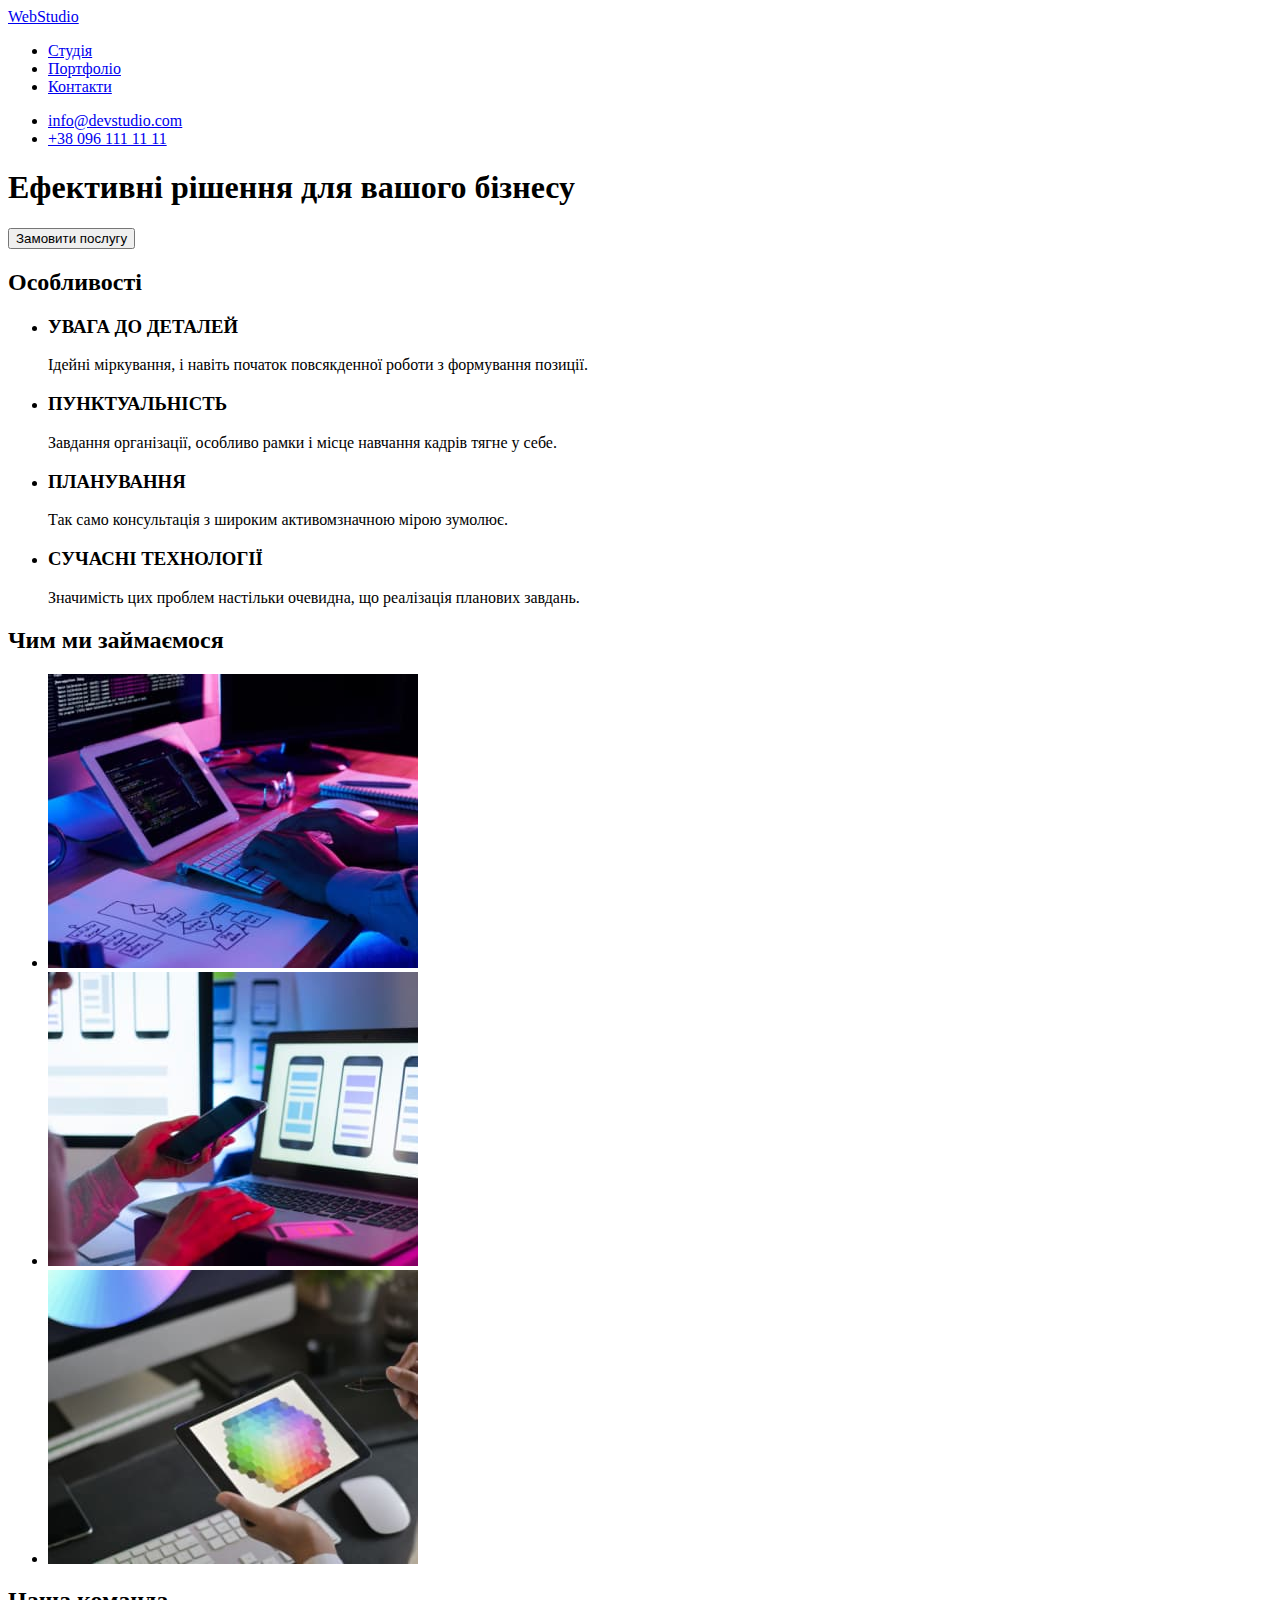
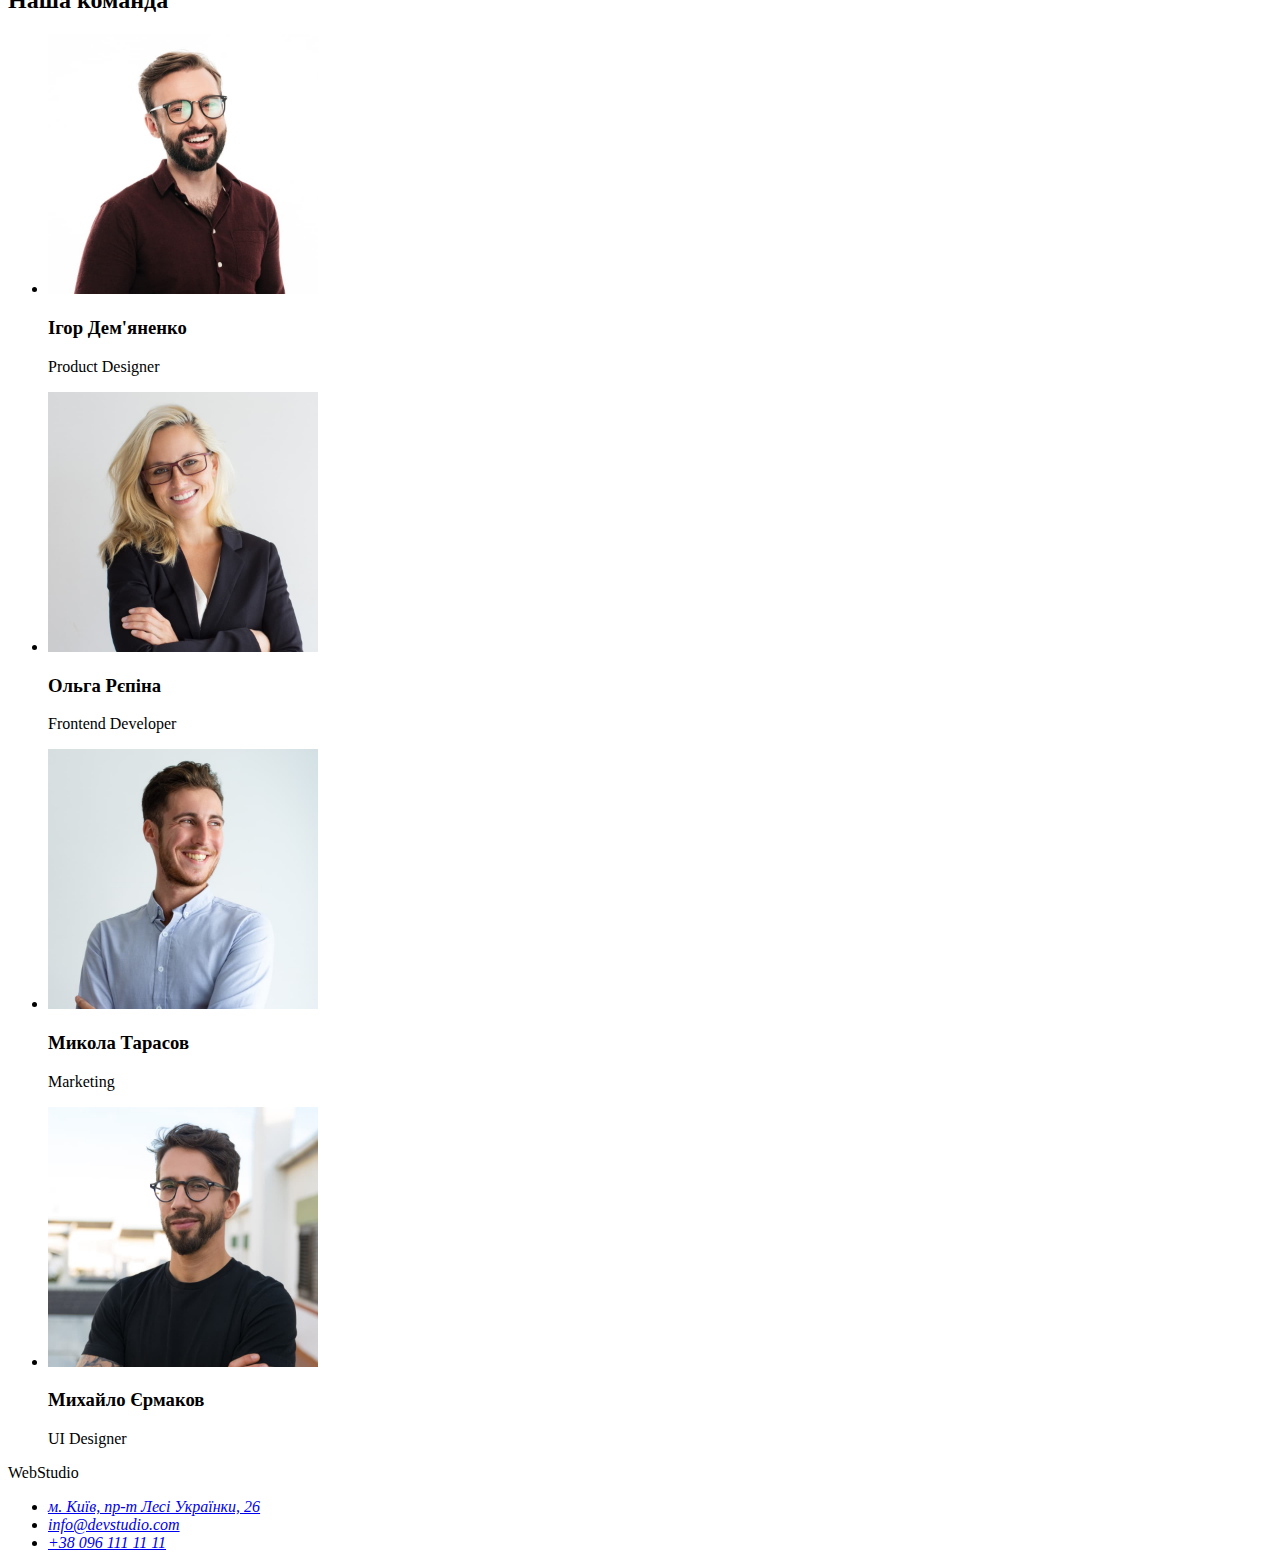
==== index.html @ 36cf6350 "Coping files and new images" ====
<!DOCTYPE html>
<html lang="uk-UA">
  <head>
    <meta charset="UTF-8" />
    <meta http-equiv="X-UA-Compatible" content="IE=edge" />
    <meta name="viewport" content="width=device-width, initial-scale=1.0" />
    <meta name="description" content="Ефективні рішення для вашого бізнесу!" />
    <link rel="stylesheet" href="./css/styles.css">
    <title>WebStudio</title>
  </head>
  <body>
    <header>
      <nav>
        <a href="/">WebStudio</a>
        <ul>
          <li><a href="#">Студія</a></li>
          <li><a href="#">Портфоліо</a></li>
          <li><a href="#">Контакти</a></li>
        </ul>
      </nav>
      <ul>
        <li><a href="mailto:info@devstudio.com">info&#64;devstudio.com</a></li>
        <li><a href="tel:+380961111111">+38 096 111 11 11</a></li>
      </ul>
    </header>
    <main>
      <section>
        <h1>Ефективні рішення для вашого бізнесу</h1>
        <button type="button">Замовити послугу</button>
      </section>
      <section>
        <h2>Особливості</h2>
        <ul>
          <li>
            <h3>УВАГА ДО ДЕТАЛЕЙ</h3>
            <p>
              Ідейні міркування, і навіть початок повсякденної роботи з
              формування позиції.
            </p>
          </li>
          <li>
            <h3>ПУНКТУАЛЬНІСТЬ</h3>
            <p>
              Завдання організації, особливо рамки і місце навчання кадрів тягне
              у себе.
            </p>
          </li>
          <li>
            <h3>ПЛАНУВАННЯ</h3>
            <p>Так само консультація з широким активомзначною мірою зумолює.</p>
          </li>
          <li>
            <h3>СУЧАСНІ ТЕХНОЛОГІЇ</h3>
            <p>
              Значимість цих проблем настільки очевидна, що реалізація планових
              завдань.
            </p>
          </li>
        </ul>
      </section>
      <section>
        <h2>Чим ми займаємося</h2>
        <ul>
          <li>
            <a href="#"
              ><img src="./images/image01.jpg" alt="Проект1" width="370"
            /></a>
          </li>
          <li>
            <a href="#"
              ><img src="./images/image02.jpg" alt="Проект2" width="370"
            /></a>
          </li>
          <li>
            <a href="#"
              ><img src="./images/image03.jpg" alt="Проект3" width="370"
            /></a>
          </li>
        </ul>
      </section>
      <section>
        <h2>Наша команда</h2>
        <ul>
          <li>
            <img
              src="./images/image04.jpg"
              alt="Фото Ігор Дем'яненко"
              width="270"
            />
            <h3>Ігор Дем'яненко</h3>
            <p>Product Designer</p>
          </li>
          <li>
            <img
              src="./images/image05.jpg"
              alt="Фото Ольга Рєпіна"
              width="270"
            />
            <h3>Ольга Рєпіна</h3>
            <p>Frontend Developer</p>
          </li>
          <li>
            <img
              src="./images/image06.jpg"
              alt="Фото Микола Тарасов"
              width="270"
            />
            <h3>Микола Тарасов</h3>
            <p>Marketing</p>
          </li>
          <li>
            <img
              src="./images/image07.jpg"
              alt="Фото Михайло Єрмаков"
              width="270"
            />
            <h3>Михайло Єрмаков</h3>
            <p>UI Designer</p>
          </li>
        </ul>
      </section>
    </main>
    <footer>
      <p>WebStudio</p>
      <address>
        <ul>
          <li>
            <a
              href="https://goo.gl/maps/wvJPVJxXwrTkmtdJ7"
              target="_blank"
              rel="noreferrer noopener nofollow"
              >м. Київ, пр-т Лесі Українки, 26</a
            >
          </li>
          <li>
            <a href="mailto:info@devstudio.com">info&#64;devstudio.com</a>
          </li>
          <li><a href="tel:+380961111111">+38 096 111 11 11</a></li>
        </ul>
      </address>
    </footer>
  </body>
</html>
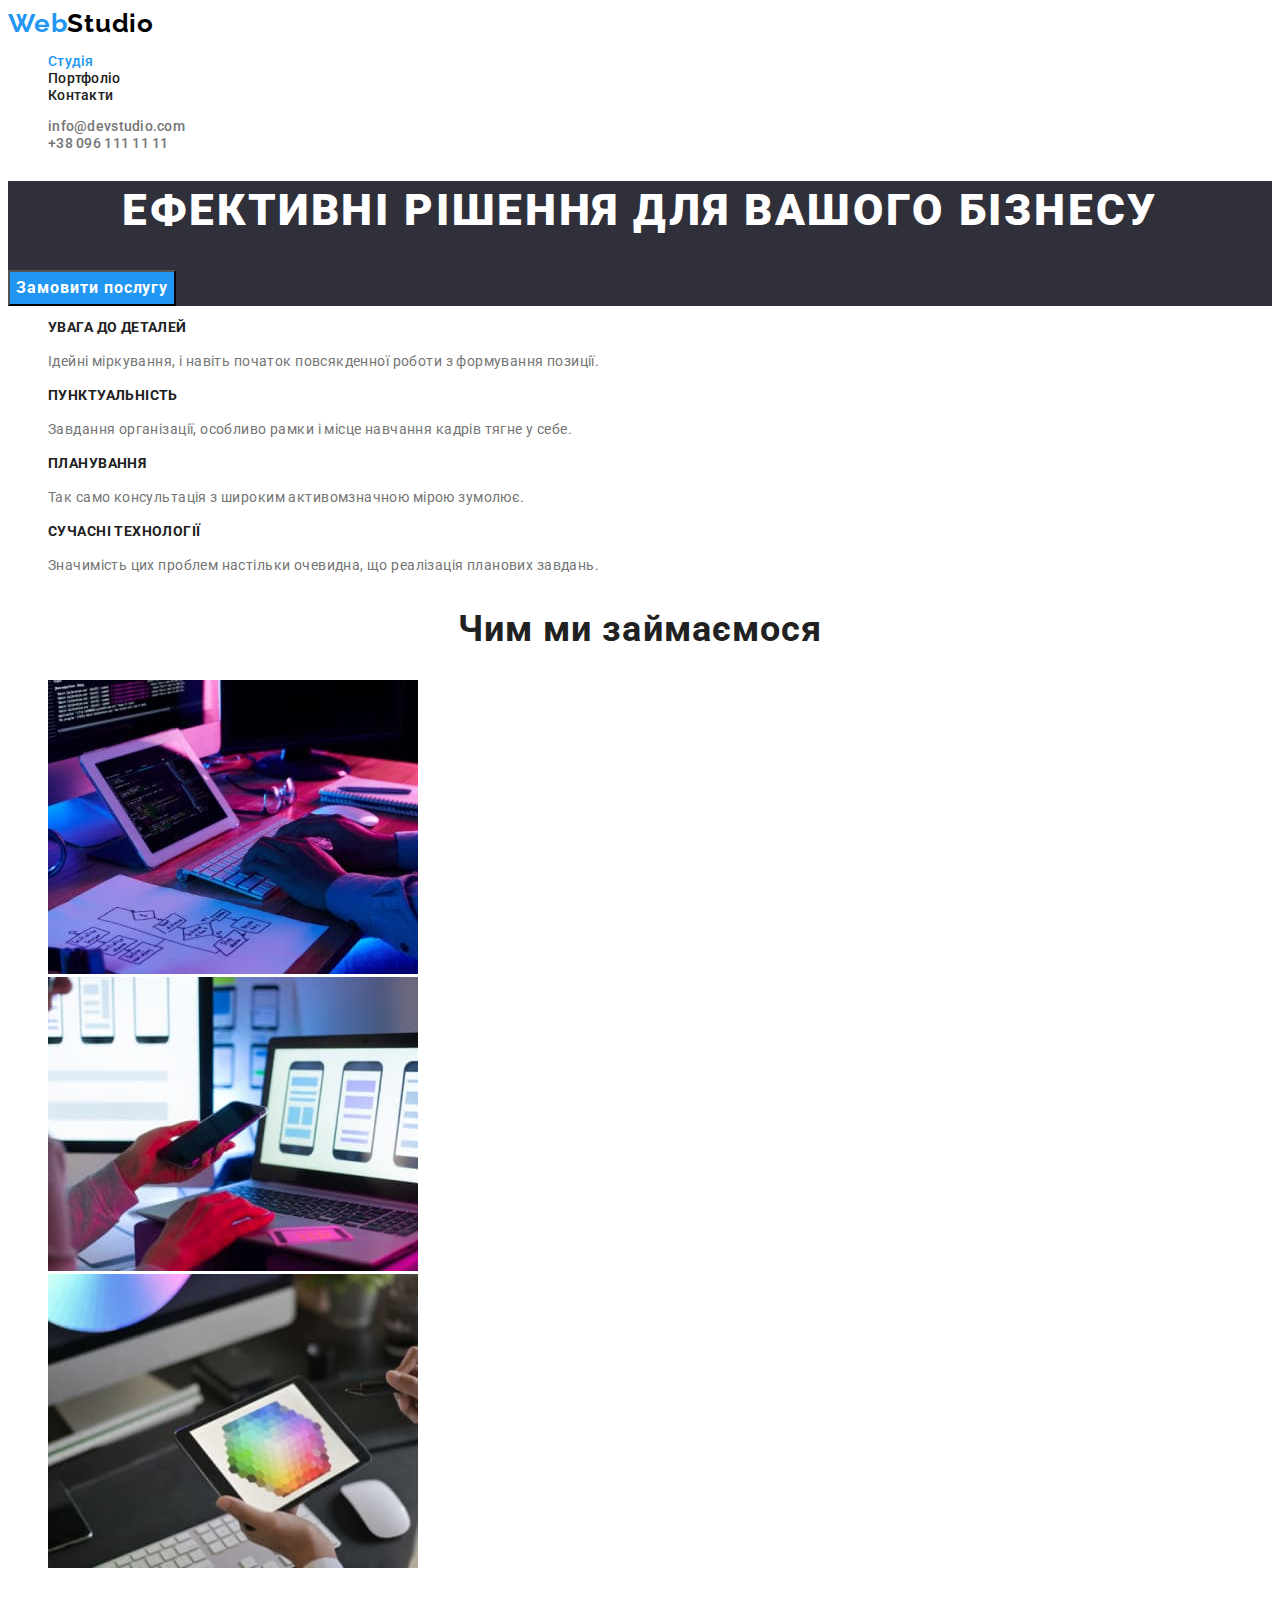
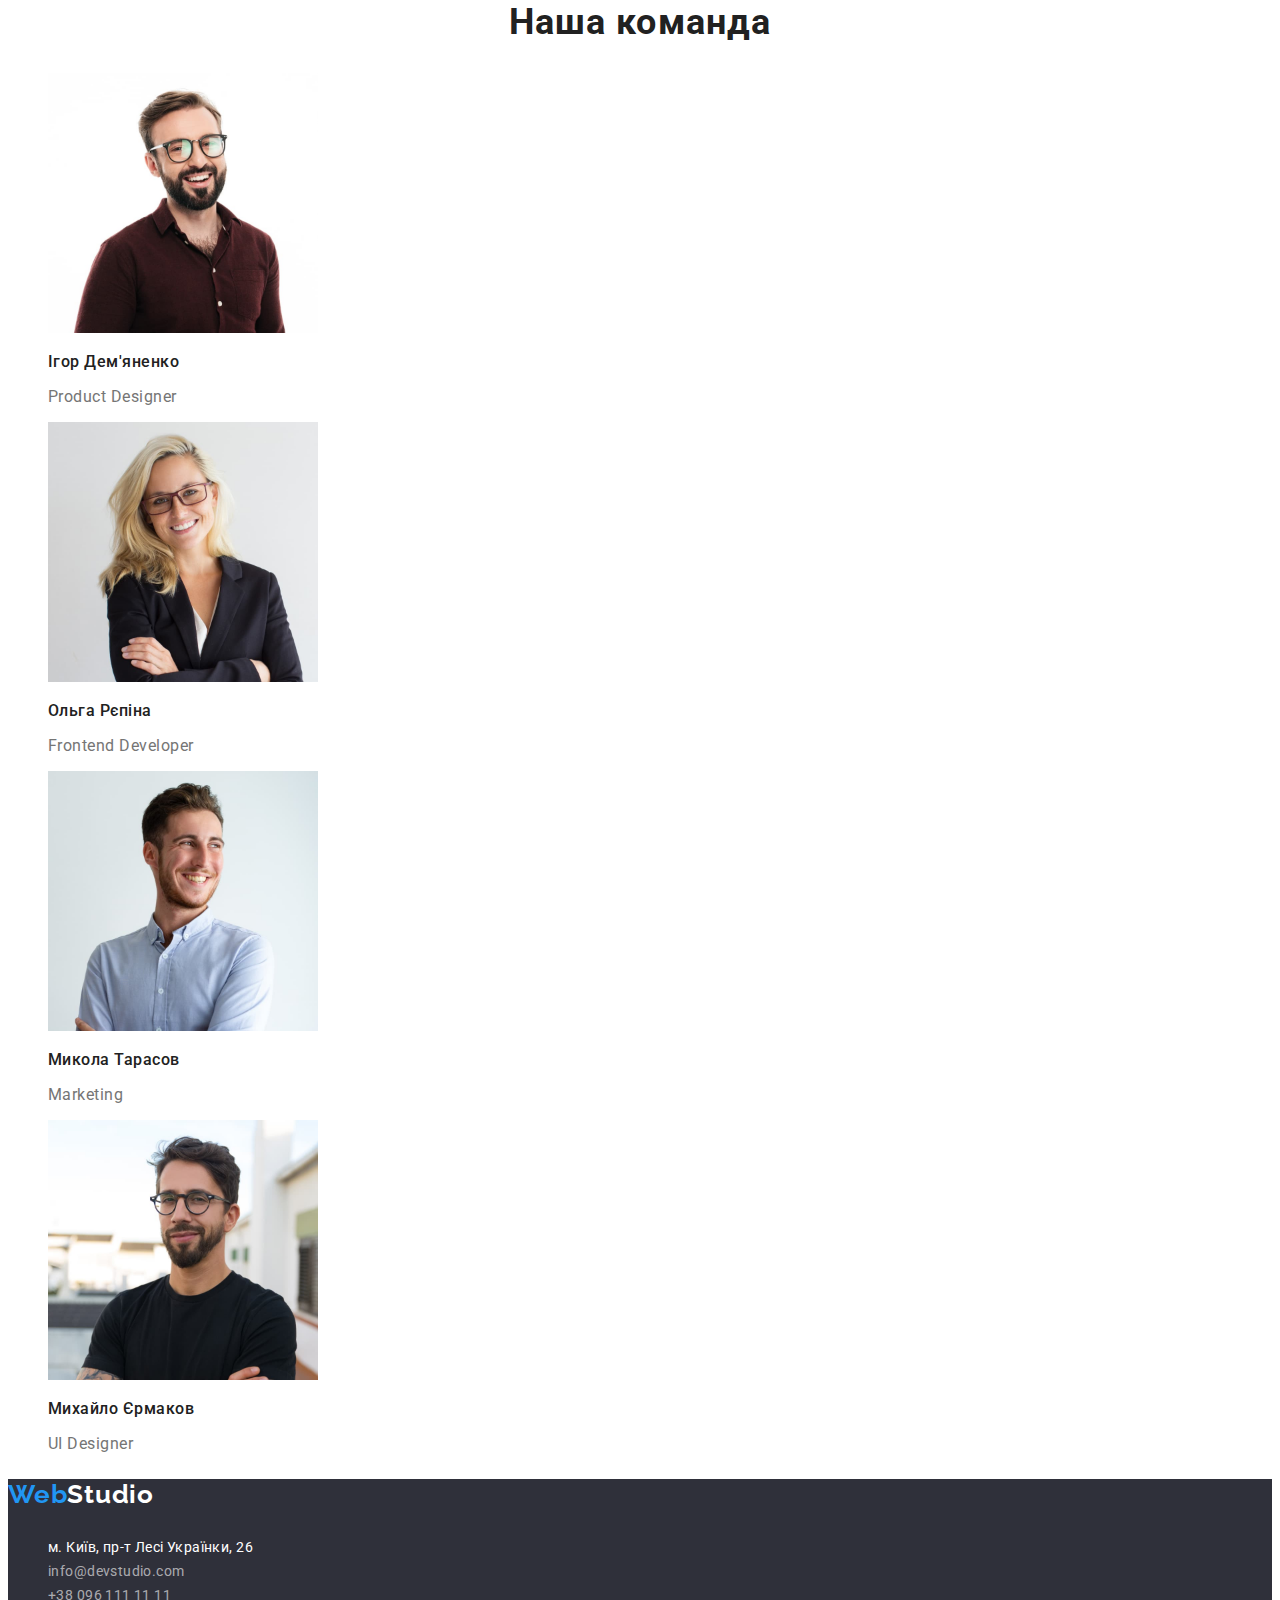
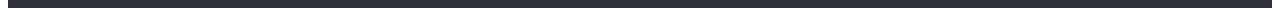
==== commit 0703c994: "Stylization index.html" ====
--- a/index.html
+++ b/index.html
@@ -5,53 +5,56 @@
     <meta http-equiv="X-UA-Compatible" content="IE=edge" />
     <meta name="viewport" content="width=device-width, initial-scale=1.0" />
     <meta name="description" content="Ефективні рішення для вашого бізнесу!" />
+    <link rel="preconnect" href="https://fonts.googleapis.com">
+    <link rel="preconnect" href="https://fonts.gstatic.com" crossorigin>
+    <link href="https://fonts.googleapis.com/css2?family=Raleway:wght@700&family=Roboto:wght@400;500;700;900&display=swap" rel="stylesheet">
     <link rel="stylesheet" href="./css/styles.css">
     <title>WebStudio</title>
   </head>
   <body>
     <header>
       <nav>
-        <a href="/">WebStudio</a>
-        <ul>
-          <li><a href="#">Студія</a></li>
-          <li><a href="#">Портфоліо</a></li>
-          <li><a href="#">Контакти</a></li>
+        <a class="logo nounderline-link" href="./index.html">Web<span class="logo-part">Studio</span></a>
+        <ul class="simple-items">
+          <li><a class="menu-nav nounderline-link current-page" href="./index.html">Студія</a></li>
+          <li><a class="menu-nav nounderline-link" href="./portfolio.html">Портфоліо</a></li>
+          <li><a class="menu-nav nounderline-link" href="#">Контакти</a></li>
         </ul>
       </nav>
-      <ul>
-        <li><a href="mailto:info@devstudio.com">info&#64;devstudio.com</a></li>
-        <li><a href="tel:+380961111111">+38 096 111 11 11</a></li>
+      <ul class="simple-items">
+        <li><a class="header-contacts nounderline-link" href="mailto:info@devstudio.com">info&#64;devstudio.com</a></li>
+        <li><a class="header-contacts nounderline-link" href="tel:+380961111111">+38 096 111 11 11</a></li>
       </ul>
     </header>
     <main>
-      <section>
-        <h1>Ефективні рішення для вашого бізнесу</h1>
-        <button type="button">Замовити послугу</button>
+      <section class="hero-section">
+        <h1 class="hero-title">Ефективні рішення для вашого бізнесу</h1>
+        <button class="hero-btn" type="button">Замовити послугу</button>
       </section>
       <section>
-        <h2>Особливості</h2>
-        <ul>
+        <h2 class="hidden-title">Особливості</h2>
+        <ul class="simple-items">
           <li>
-            <h3>УВАГА ДО ДЕТАЛЕЙ</h3>
-            <p>
+            <h3 class="features-subtitle">УВАГА ДО ДЕТАЛЕЙ</h3>
+            <p class="features-text">
               Ідейні міркування, і навіть початок повсякденної роботи з
               формування позиції.
             </p>
           </li>
           <li>
-            <h3>ПУНКТУАЛЬНІСТЬ</h3>
-            <p>
+            <h3 class="features-subtitle">ПУНКТУАЛЬНІСТЬ</h3>
+            <p class="features-text">
               Завдання організації, особливо рамки і місце навчання кадрів тягне
               у себе.
             </p>
           </li>
           <li>
-            <h3>ПЛАНУВАННЯ</h3>
-            <p>Так само консультація з широким активомзначною мірою зумолює.</p>
+            <h3 class="features-subtitle">ПЛАНУВАННЯ</h3>
+            <p class="features-text">Так само консультація з широким активомзначною мірою зумолює.</p>
           </li>
           <li>
-            <h3>СУЧАСНІ ТЕХНОЛОГІЇ</h3>
-            <p>
+            <h3 class="features-subtitle">СУЧАСНІ ТЕХНОЛОГІЇ</h3>
+            <p class="features-text">
               Значимість цих проблем настільки очевидна, що реалізація планових
               завдань.
             </p>
@@ -59,36 +62,36 @@
         </ul>
       </section>
       <section>
-        <h2>Чим ми займаємося</h2>
-        <ul>
+        <h2 class="section-title">Чим ми займаємося</h2>
+        <ul class="simple-items">
           <li>
-            <a href="#"
+            <a class="nounderline-link" href="#"
               ><img src="./images/image01.jpg" alt="Проект1" width="370"
             /></a>
           </li>
           <li>
-            <a href="#"
+            <a class="nounderline-link" href="#"
               ><img src="./images/image02.jpg" alt="Проект2" width="370"
             /></a>
           </li>
           <li>
-            <a href="#"
+            <a class="nounderline-link" href="#"
               ><img src="./images/image03.jpg" alt="Проект3" width="370"
             /></a>
           </li>
         </ul>
       </section>
       <section>
-        <h2>Наша команда</h2>
-        <ul>
+        <h2 class="section-title">Наша команда</h2>
+        <ul class="simple-items">
           <li>
             <img
               src="./images/image04.jpg"
               alt="Фото Ігор Дем'яненко"
               width="270"
             />
-            <h3>Ігор Дем'яненко</h3>
-            <p>Product Designer</p>
+            <h3 class="team-subtitle">Ігор Дем'яненко</h3>
+            <p class="team-text" lang="en">Product Designer</p>
           </li>
           <li>
             <img
@@ -96,8 +99,8 @@
               alt="Фото Ольга Рєпіна"
               width="270"
             />
-            <h3>Ольга Рєпіна</h3>
-            <p>Frontend Developer</p>
+            <h3 class="team-subtitle">Ольга Рєпіна</h3>
+            <p class="team-text" lang="en">Frontend Developer</p>
           </li>
           <li>
             <img
@@ -105,8 +108,8 @@
               alt="Фото Микола Тарасов"
               width="270"
             />
-            <h3>Микола Тарасов</h3>
-            <p>Marketing</p>
+            <h3 class="team-subtitle">Микола Тарасов</h3>
+            <p class="team-text" lang="en">Marketing</p>
           </li>
           <li>
             <img
@@ -114,18 +117,18 @@
               alt="Фото Михайло Єрмаков"
               width="270"
             />
-            <h3>Михайло Єрмаков</h3>
-            <p>UI Designer</p>
+            <h3 class="team-subtitle">Михайло Єрмаков</h3>
+            <p class="team-text" lang="en">UI Designer</p>
           </li>
         </ul>
       </section>
     </main>
-    <footer>
-      <p>WebStudio</p>
+    <footer class="footer">
+      <p class="footer-logo">Web<span class="footer-logo-part">Studio</span></p>
       <address>
-        <ul>
+        <ul class="simple-items">
           <li>
-            <a
+            <a class="nounderline-link footer-address"
               href="https://goo.gl/maps/wvJPVJxXwrTkmtdJ7"
               target="_blank"
               rel="noreferrer noopener nofollow"
@@ -133,9 +136,9 @@
             >
           </li>
           <li>
-            <a href="mailto:info@devstudio.com">info&#64;devstudio.com</a>
+            <a class="nounderline-link footer-contacts" href="mailto:info@devstudio.com">info&#64;devstudio.com</a>
           </li>
-          <li><a href="tel:+380961111111">+38 096 111 11 11</a></li>
+          <li><a class="nounderline-link footer-contacts" href="tel:+380961111111">+38 096 111 11 11</a></li>
         </ul>
       </address>
     </footer>
--- a/css/styles.css
+++ b/css/styles.css
@@ -0,0 +1,205 @@
+:root {
+    --primary-text-color: #757575;
+    --secondary-text-color: #212121;
+    --accent-color: #2196F3;
+    --logo-color: #000000;
+    --light-text-color: #FFFFFF;
+    --transparent-text-color: rgba(255, 255, 255, 0.6);
+    --primary-bg-color: #FFFFFF;
+    --secondary-bg-color: #F5F4FA;
+    --dark-bg-color: #2F303A;
+}
+
+body {
+    font-family: 'Roboto', sans-serif;
+    font-style: normal;
+    font-size: 14px;
+    font-weight: 400;
+}
+
+.nounderline-link {
+    text-decoration: none;
+}
+
+.simple-items {
+    list-style-type: none;
+}
+/* ----------------------------------------HEADER------------------------------- */
+
+/* logo */
+.logo {
+    font-family: 'Raleway', sans-serif;
+    font-weight: 700;
+    font-size: 26px;
+    line-height: 1.19;
+        /* identical to box height */
+    letter-spacing: 0.03em;
+    color: var(--accent-color);
+}
+
+.logo-part {
+    color: var(--logo-color);
+}
+
+.logo:hover,
+.logo:focus {
+    text-decoration: underline solid 2px var(--accent-color);
+}
+
+
+
+/* navigation menu */
+.menu-nav {
+    font-weight: 500;
+    line-height: 1.14;
+    letter-spacing: 0.02em;
+    color: var(--secondary-text-color);
+}
+
+.menu-nav:hover,
+.menu-nav:focus {
+    text-decoration: underline solid 2px var(--accent-color);
+}
+
+.current-page {
+    color: var(--accent-color);
+}
+
+/* header contacts */
+.header-contacts {
+    font-weight: 500;
+    line-height: 1.14;
+    letter-spacing: 0.02em;
+    color: var(--primary-text-color);
+}
+
+.header-contacts:hover,
+.header-contacts:focus {
+    color: var(--accent-color);
+}
+
+/* ----------------------------------------------HERO SECTION------------------------- */
+.hero-section {
+    background-color: var(--dark-bg-color);
+}
+
+.hero-title {
+    font-weight: 900;
+    font-size: 44px;
+    line-height: 1.36;
+        /* or 136% */
+    
+    text-align: center;
+    letter-spacing: 0.06em;
+    text-transform: uppercase;
+    color: var(--light-text-color);
+}
+
+.hero-btn {
+    font-family: 'Roboto';
+    font-style: normal;
+    font-weight: 700;
+    font-size: 16px;
+    line-height: 1.86;
+        /* identical to box height, or 188% */
+    
+    text-align: center;
+    letter-spacing: 0.06em;
+    color: var(--light-text-color);
+    background-color: var(--accent-color);
+}
+
+
+/* --------------------------------------------FEATURES SECTION------------------- */
+
+.hidden-title {
+    display: none;
+}
+
+.features-subtitle {
+    font-weight: 700;
+    font-size: inherit;
+    line-height: 1.14;
+    letter-spacing: 0.03em;
+    text-transform: uppercase;
+    color: var(--secondary-text-color);
+}
+
+.features-text {
+    
+        line-height: 1.71;
+        /* or 171% */
+        letter-spacing: 0.03em;
+        color: var(--primary-text-color);
+}
+
+
+/* --------------------------------------------OUR TEAM-------------------------- */
+
+.section-title {
+    font-weight: 700;
+    font-size: 36px;
+    line-height: 1.17;
+    text-align: center;
+    letter-spacing: 0.03em;
+    color: var(--secondary-text-color);
+}
+
+.team-subtitle {
+    font-weight: 500;
+    font-size: 16px;
+    line-height: 1.19;
+        /* identical to box height */
+    letter-spacing: 0.03em;
+    color: var(--secondary-text-color);
+}
+
+.team-text {
+    font-weight: 400;
+    font-size: 16px;
+    line-height: 1.19;
+        /* identical to box height */
+    letter-spacing: 0.03em;
+    color: var(--primary-text-color);
+}
+
+/* --------------------------------------------FOOTER----------------------------- */
+.footer {
+    background-color: var(--dark-bg-color);
+}
+
+.footer-logo {
+    font-family: 'Raleway', sans-serif;
+    font-weight: 700;
+    font-size: 26px;
+    line-height: 1.19;
+        /* identical to box height */
+    letter-spacing: 0.03em;
+    color: var(--accent-color);
+}
+
+.footer-logo-part {
+    color: var(--light-text-color);
+}
+
+.footer-address {
+    font-style: normal;
+    line-height: 1.71;
+        /* or 171% */
+    letter-spacing: 0.03em;
+    color: var(--light-text-color);
+}
+.footer-address:hover {
+    text-decoration: underline solid 2px var(--accent-color);
+}
+
+.footer-contacts {
+    font-style: normal;
+    line-height: 1.71;
+        /* or 171% */
+    letter-spacing: 0.03em;
+    color: var(--transparent-text-color);
+}
+.footer-contacts:hover {
+    text-decoration: underline solid 2px var(--accent-color);
+}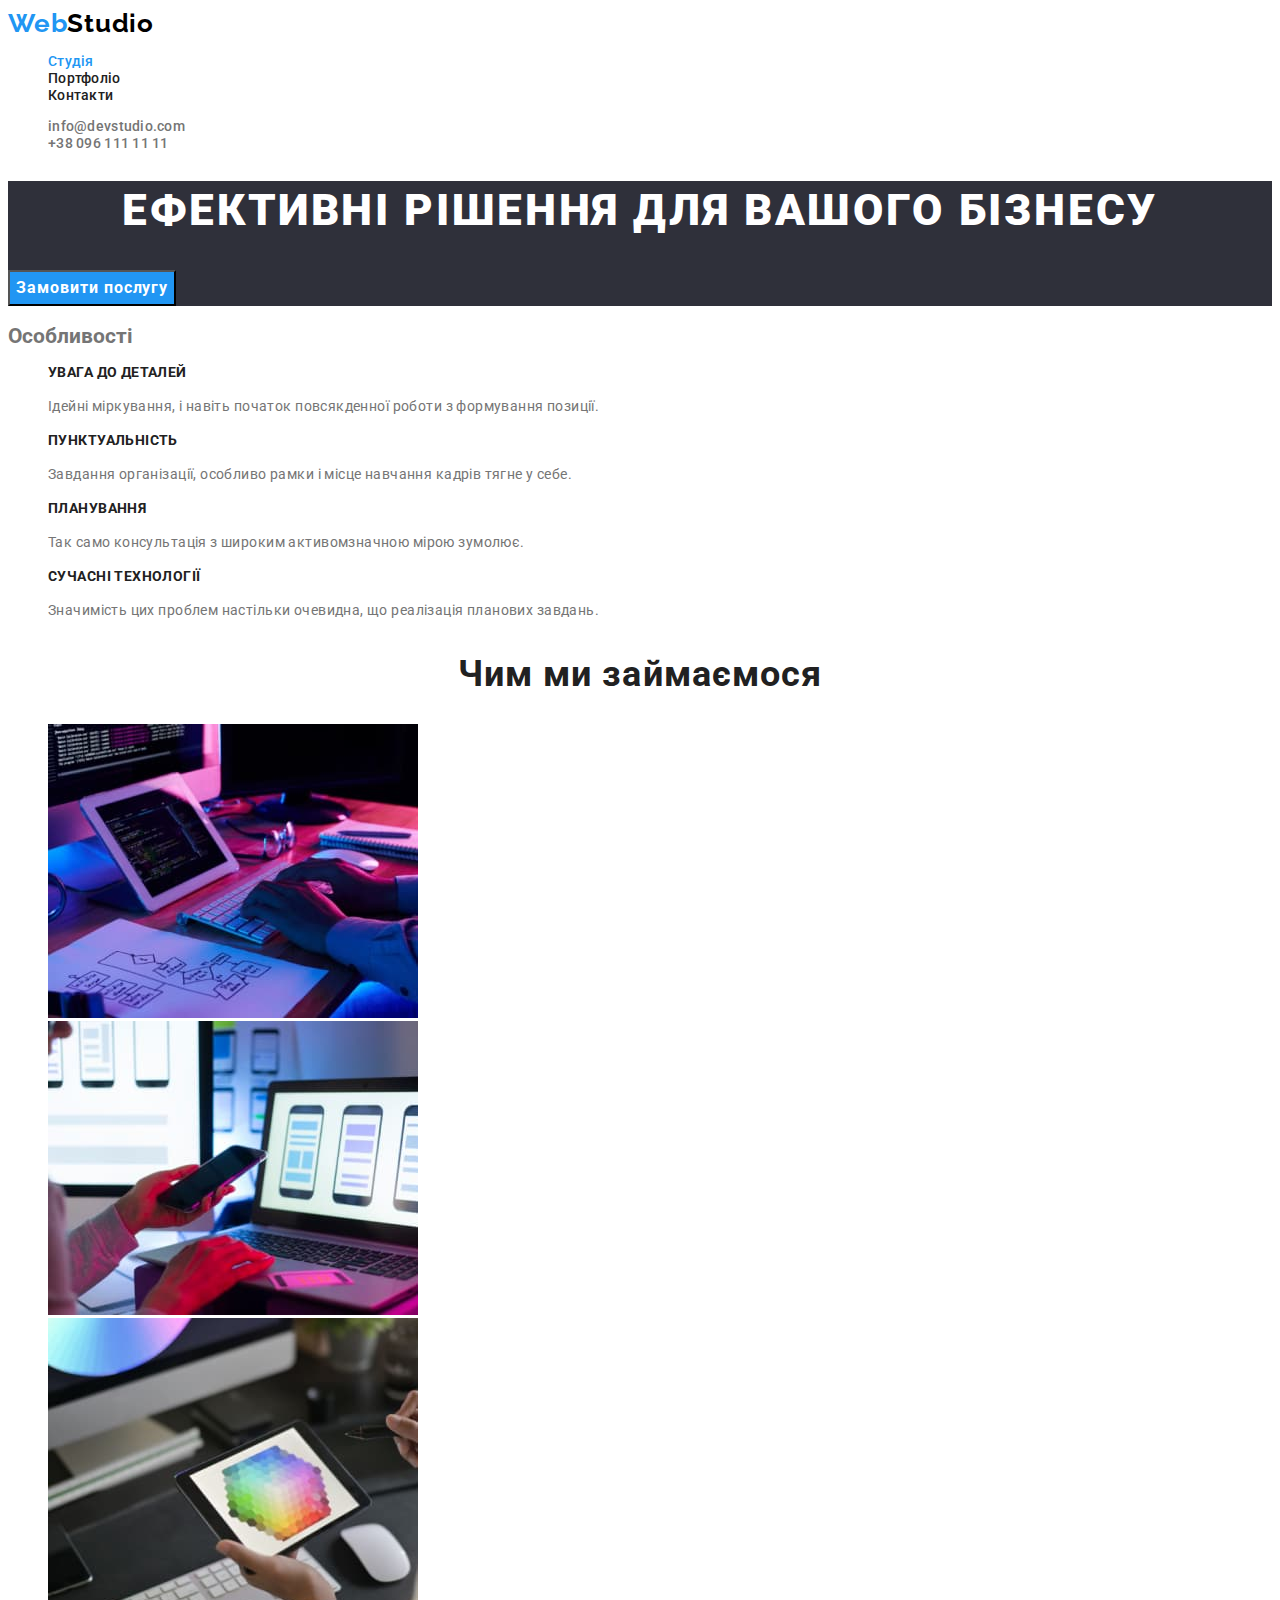
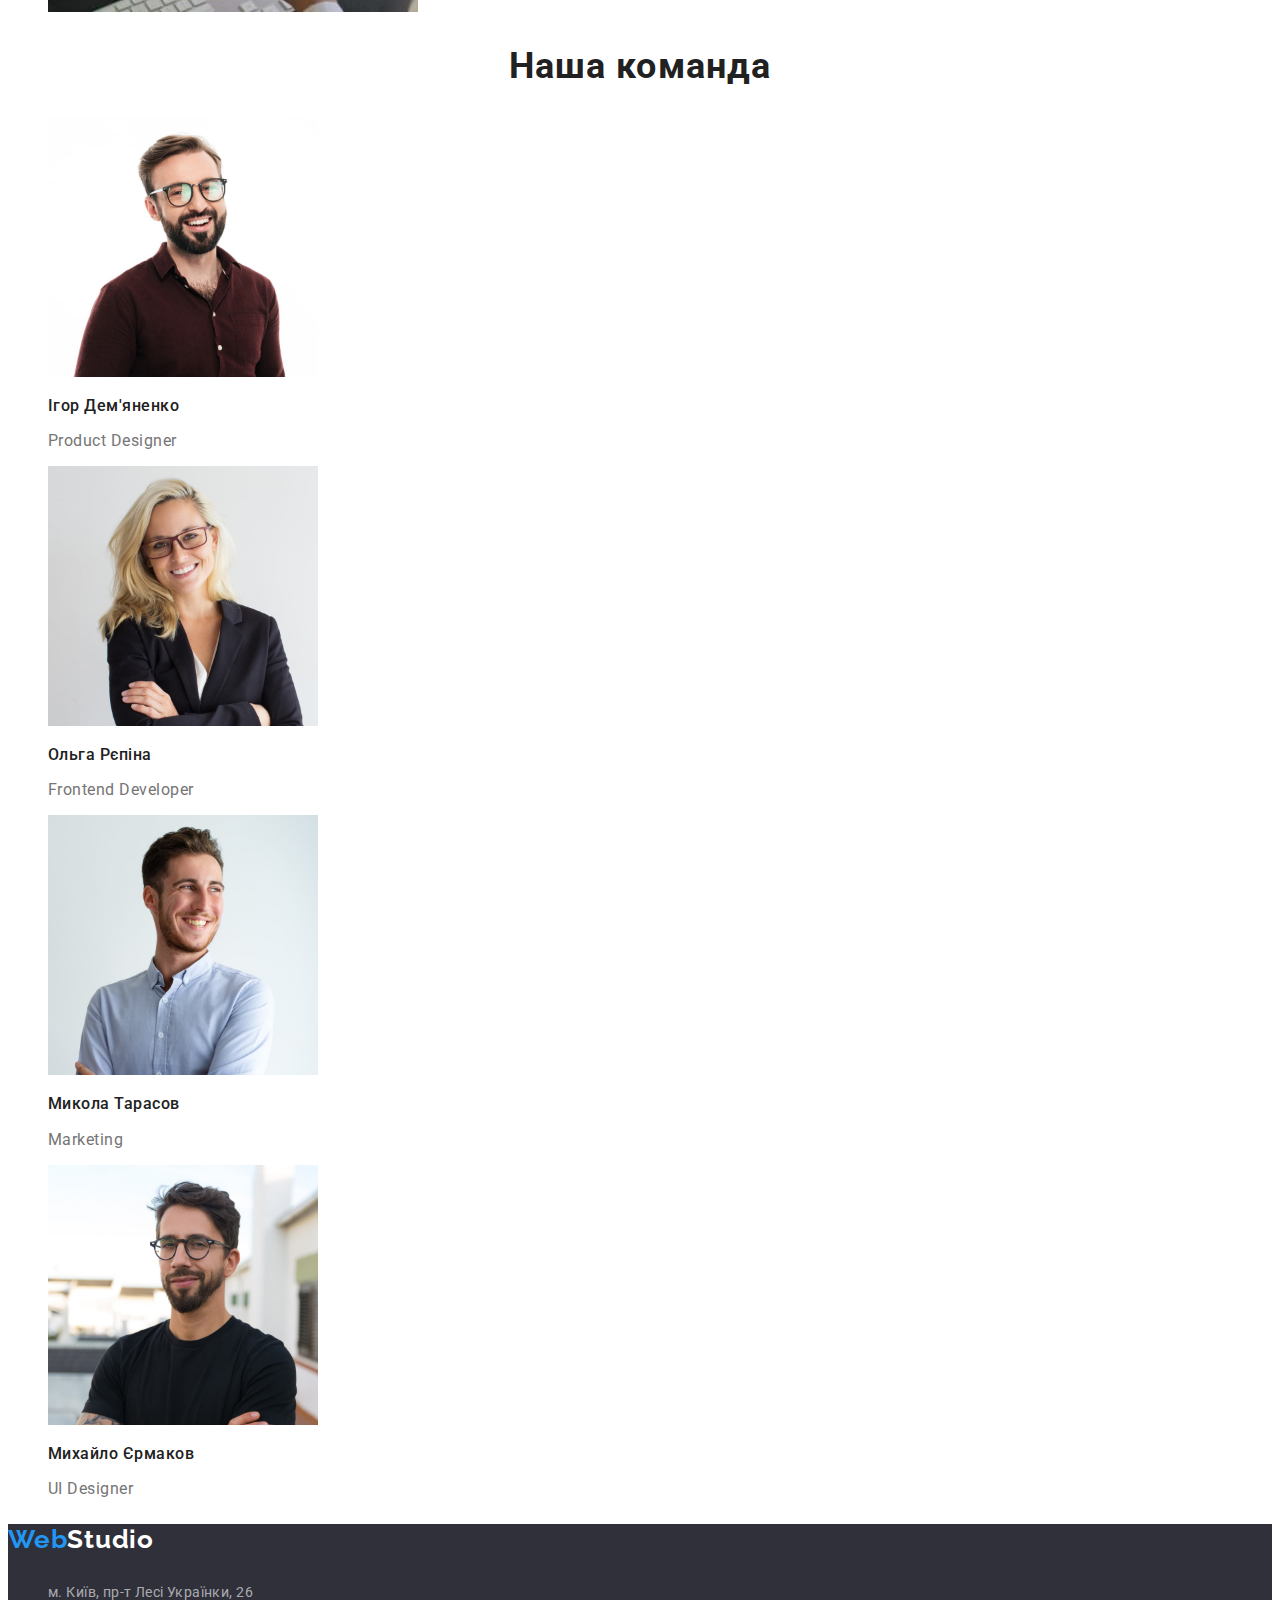
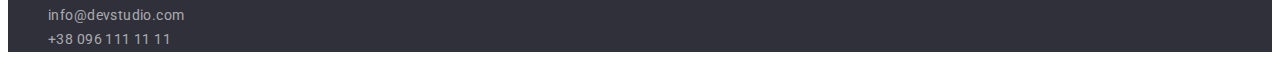
==== commit 6caa2e28: "Finish Homework02" ====
--- a/index.html
+++ b/index.html
@@ -1,29 +1,54 @@
 <!DOCTYPE html>
 <html lang="uk-UA">
   <head>
-    <meta charset="UTF-8" />
-    <meta http-equiv="X-UA-Compatible" content="IE=edge" />
-    <meta name="viewport" content="width=device-width, initial-scale=1.0" />
-    <meta name="description" content="Ефективні рішення для вашого бізнесу!" />
-    <link rel="preconnect" href="https://fonts.googleapis.com">
-    <link rel="preconnect" href="https://fonts.gstatic.com" crossorigin>
-    <link href="https://fonts.googleapis.com/css2?family=Raleway:wght@700&family=Roboto:wght@400;500;700;900&display=swap" rel="stylesheet">
-    <link rel="stylesheet" href="./css/styles.css">
+    <meta charset="UTF-8" >
+    <meta http-equiv="X-UA-Compatible" content="IE=edge" >
+    <meta name="viewport" content="width=device-width, initial-scale=1.0" >
+    <meta name="description" content="Ефективні рішення для вашого бізнесу!" >
+    <link rel="preconnect" href="https://fonts.googleapis.com" >
+    <link rel="preconnect" href="https://fonts.gstatic.com" crossorigin >
+    <link
+      href="https://fonts.googleapis.com/css2?family=Raleway:wght@700&family=Roboto:wght@400;500;700;900&display=swap"
+      rel="stylesheet"
+    >
+    <link rel="stylesheet" href="./css/styles.css" >
     <title>WebStudio</title>
   </head>
   <body>
     <header>
       <nav>
-        <a class="logo nounderline-link" href="./index.html">Web<span class="logo-part">Studio</span></a>
+        <a class="logo nounderline-link" href="./index.html"
+          >Web<span class="logo-part">Studio</span></a
+        >
         <ul class="simple-items">
-          <li><a class="menu-nav nounderline-link current-page" href="./index.html">Студія</a></li>
-          <li><a class="menu-nav nounderline-link" href="./portfolio.html">Портфоліо</a></li>
+          <li>
+            <a
+              class="menu-nav nounderline-link current-page"
+              href="./index.html"
+              >Студія</a
+            >
+          </li>
+          <li>
+            <a class="menu-nav nounderline-link" href="./portfolio.html"
+              >Портфоліо</a
+            >
+          </li>
           <li><a class="menu-nav nounderline-link" href="#">Контакти</a></li>
         </ul>
       </nav>
       <ul class="simple-items">
-        <li><a class="header-contacts nounderline-link" href="mailto:info@devstudio.com">info&#64;devstudio.com</a></li>
-        <li><a class="header-contacts nounderline-link" href="tel:+380961111111">+38 096 111 11 11</a></li>
+        <li>
+          <a
+            class="header-contacts nounderline-link"
+            href="mailto:info@devstudio.com"
+            >info&#64;devstudio.com</a
+          >
+        </li>
+        <li>
+          <a class="header-contacts nounderline-link" href="tel:+380961111111"
+            >+38 096 111 11 11</a
+          >
+        </li>
       </ul>
     </header>
     <main>
@@ -50,7 +75,9 @@
           </li>
           <li>
             <h3 class="features-subtitle">ПЛАНУВАННЯ</h3>
-            <p class="features-text">Так само консультація з широким активомзначною мірою зумолює.</p>
+            <p class="features-text">
+              Так само консультація з широким активомзначною мірою зумолює.
+            </p>
           </li>
           <li>
             <h3 class="features-subtitle">СУЧАСНІ ТЕХНОЛОГІЇ</h3>
@@ -67,17 +94,17 @@
           <li>
             <a class="nounderline-link" href="#"
               ><img src="./images/image01.jpg" alt="Проект1" width="370"
-            /></a>
+            ></a>
           </li>
           <li>
             <a class="nounderline-link" href="#"
               ><img src="./images/image02.jpg" alt="Проект2" width="370"
-            /></a>
+            ></a>
           </li>
           <li>
             <a class="nounderline-link" href="#"
               ><img src="./images/image03.jpg" alt="Проект3" width="370"
-            /></a>
+            ></a>
           </li>
         </ul>
       </section>
@@ -89,7 +116,7 @@
               src="./images/image04.jpg"
               alt="Фото Ігор Дем'яненко"
               width="270"
-            />
+            >
             <h3 class="team-subtitle">Ігор Дем'яненко</h3>
             <p class="team-text" lang="en">Product Designer</p>
           </li>
@@ -98,7 +125,7 @@
               src="./images/image05.jpg"
               alt="Фото Ольга Рєпіна"
               width="270"
-            />
+            >
             <h3 class="team-subtitle">Ольга Рєпіна</h3>
             <p class="team-text" lang="en">Frontend Developer</p>
           </li>
@@ -107,7 +134,7 @@
               src="./images/image06.jpg"
               alt="Фото Микола Тарасов"
               width="270"
-            />
+            >
             <h3 class="team-subtitle">Микола Тарасов</h3>
             <p class="team-text" lang="en">Marketing</p>
           </li>
@@ -116,7 +143,7 @@
               src="./images/image07.jpg"
               alt="Фото Михайло Єрмаков"
               width="270"
-            />
+            >
             <h3 class="team-subtitle">Михайло Єрмаков</h3>
             <p class="team-text" lang="en">UI Designer</p>
           </li>
@@ -128,7 +155,8 @@
       <address>
         <ul class="simple-items">
           <li>
-            <a class="nounderline-link footer-address"
+            <a
+              class="nounderline-link footer-contacts"
               href="https://goo.gl/maps/wvJPVJxXwrTkmtdJ7"
               target="_blank"
               rel="noreferrer noopener nofollow"
@@ -136,9 +164,17 @@
             >
           </li>
           <li>
-            <a class="nounderline-link footer-contacts" href="mailto:info@devstudio.com">info&#64;devstudio.com</a>
+            <a
+              class="nounderline-link footer-contacts"
+              href="mailto:info@devstudio.com"
+              >info&#64;devstudio.com</a
+            >
           </li>
-          <li><a class="nounderline-link footer-contacts" href="tel:+380961111111">+38 096 111 11 11</a></li>
+          <li>
+            <a class="nounderline-link footer-contacts" href="tel:+380961111111"
+              >+38 096 111 11 11</a
+            >
+          </li>
         </ul>
       </address>
     </footer>
--- a/css/styles.css
+++ b/css/styles.css
@@ -15,6 +15,7 @@
     font-style: normal;
     font-size: 14px;
     font-weight: 400;
+    color: var(--primary-text-color)
 }
 
 .nounderline-link {
@@ -43,7 +44,7 @@
 
 .logo:hover,
 .logo:focus {
-    text-decoration: underline solid 2px var(--accent-color);
+    text-decoration: underline solid var(--accent-color);
 }
 
 
@@ -58,7 +59,7 @@
 
 .menu-nav:hover,
 .menu-nav:focus {
-    text-decoration: underline solid 2px var(--accent-color);
+    text-decoration: underline solid var(--accent-color);
 }
 
 .current-page {
@@ -107,14 +108,12 @@
     letter-spacing: 0.06em;
     color: var(--light-text-color);
     background-color: var(--accent-color);
+    cursor: pointer;
 }
 
 
 /* --------------------------------------------FEATURES SECTION------------------- */
 
-.hidden-title {
-    display: none;
-}
 
 .features-subtitle {
     font-weight: 700;
@@ -182,24 +181,56 @@
     color: var(--light-text-color);
 }
 
-.footer-address {
+
+.footer-contacts {
     font-style: normal;
     line-height: 1.71;
         /* or 171% */
     letter-spacing: 0.03em;
-    color: var(--light-text-color);
-}
-.footer-address:hover {
-    text-decoration: underline solid 2px var(--accent-color);
-}
-
-.footer-contacts {
-    font-style: normal;
-    line-height: 1.71;
-        /* or 171% */
-    letter-spacing: 0.03em;
     color: var(--transparent-text-color);
 }
-.footer-contacts:hover {
-    text-decoration: underline solid 2px var(--accent-color);
+.footer-contacts:hover,
+.footer-contacts:focus {
+    color: var(--light-text-color);
+    text-decoration: underline solid var(--accent-color);
+}
+
+
+
+/* --------------------------------------------- PORTFOLIO------------------------------------- */
+
+.portfolio-filter-btn {
+    font-family: 'Roboto';
+    font-style: normal;
+    font-weight: 500;
+    font-size: 16px;
+    line-height: 1.62;
+        /* identical to box height, or 162% */
+    text-align: center;
+    letter-spacing: 0.03em;
+    color: var(--secondary-text-color);
+    background-color: var(--secondary-bg-color);
+    cursor: pointer;
+}
+.portfolio-filter-btn:hover,
+.portfolio-filter-btn:focus {
+    color: var(--light-text-color);
+    background-color: var(--accent-color);
+}
+
+.portfolio-subtitle {
+    font-weight: 700;
+    font-size: 18px;
+    line-height: 2;
+        /* identical to box height, or 200% */
+    letter-spacing: 0.06em;
+    color: var(--secondary-text-color);
+}
+
+.portfolio-text {
+    font-size: 16px;
+    line-height: 1.88;
+        /* identical to box height, or 188% */
+    letter-spacing: 0.03em;
+    color: var(--primary-text-color);
 }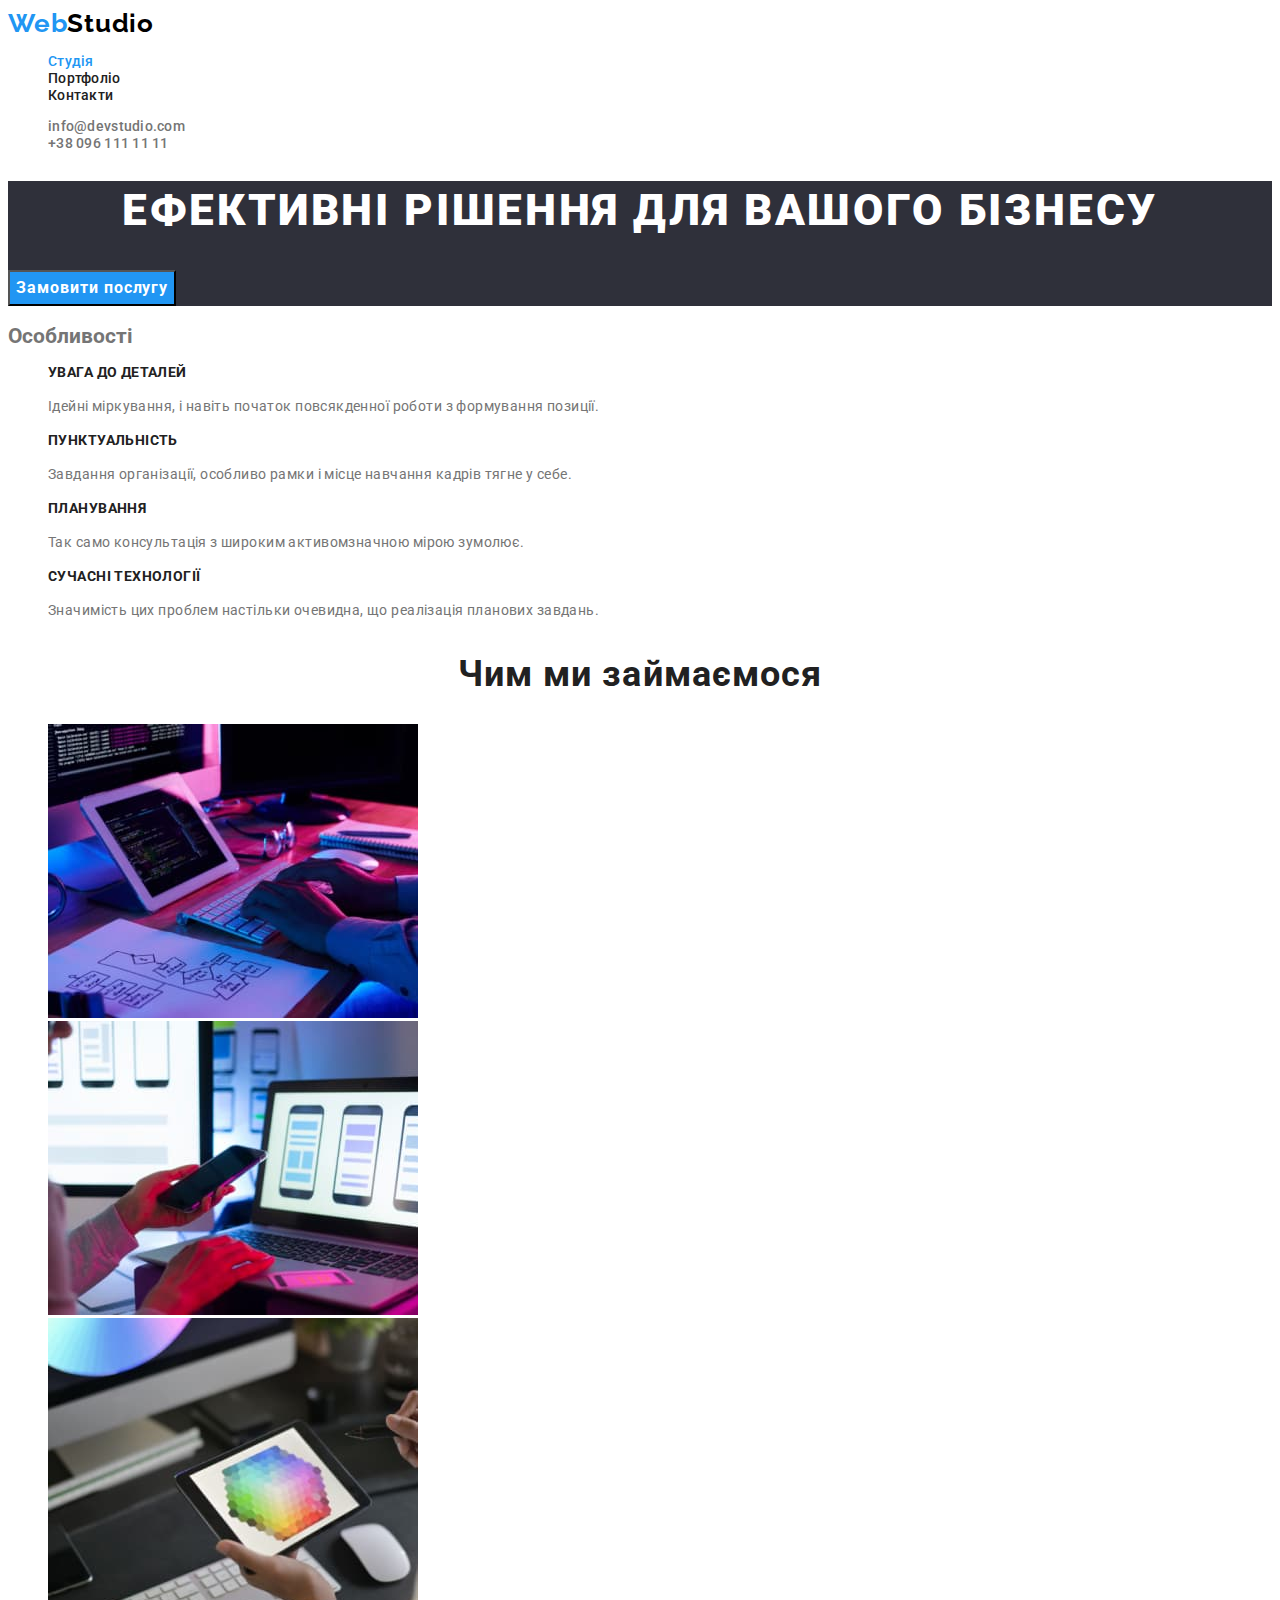
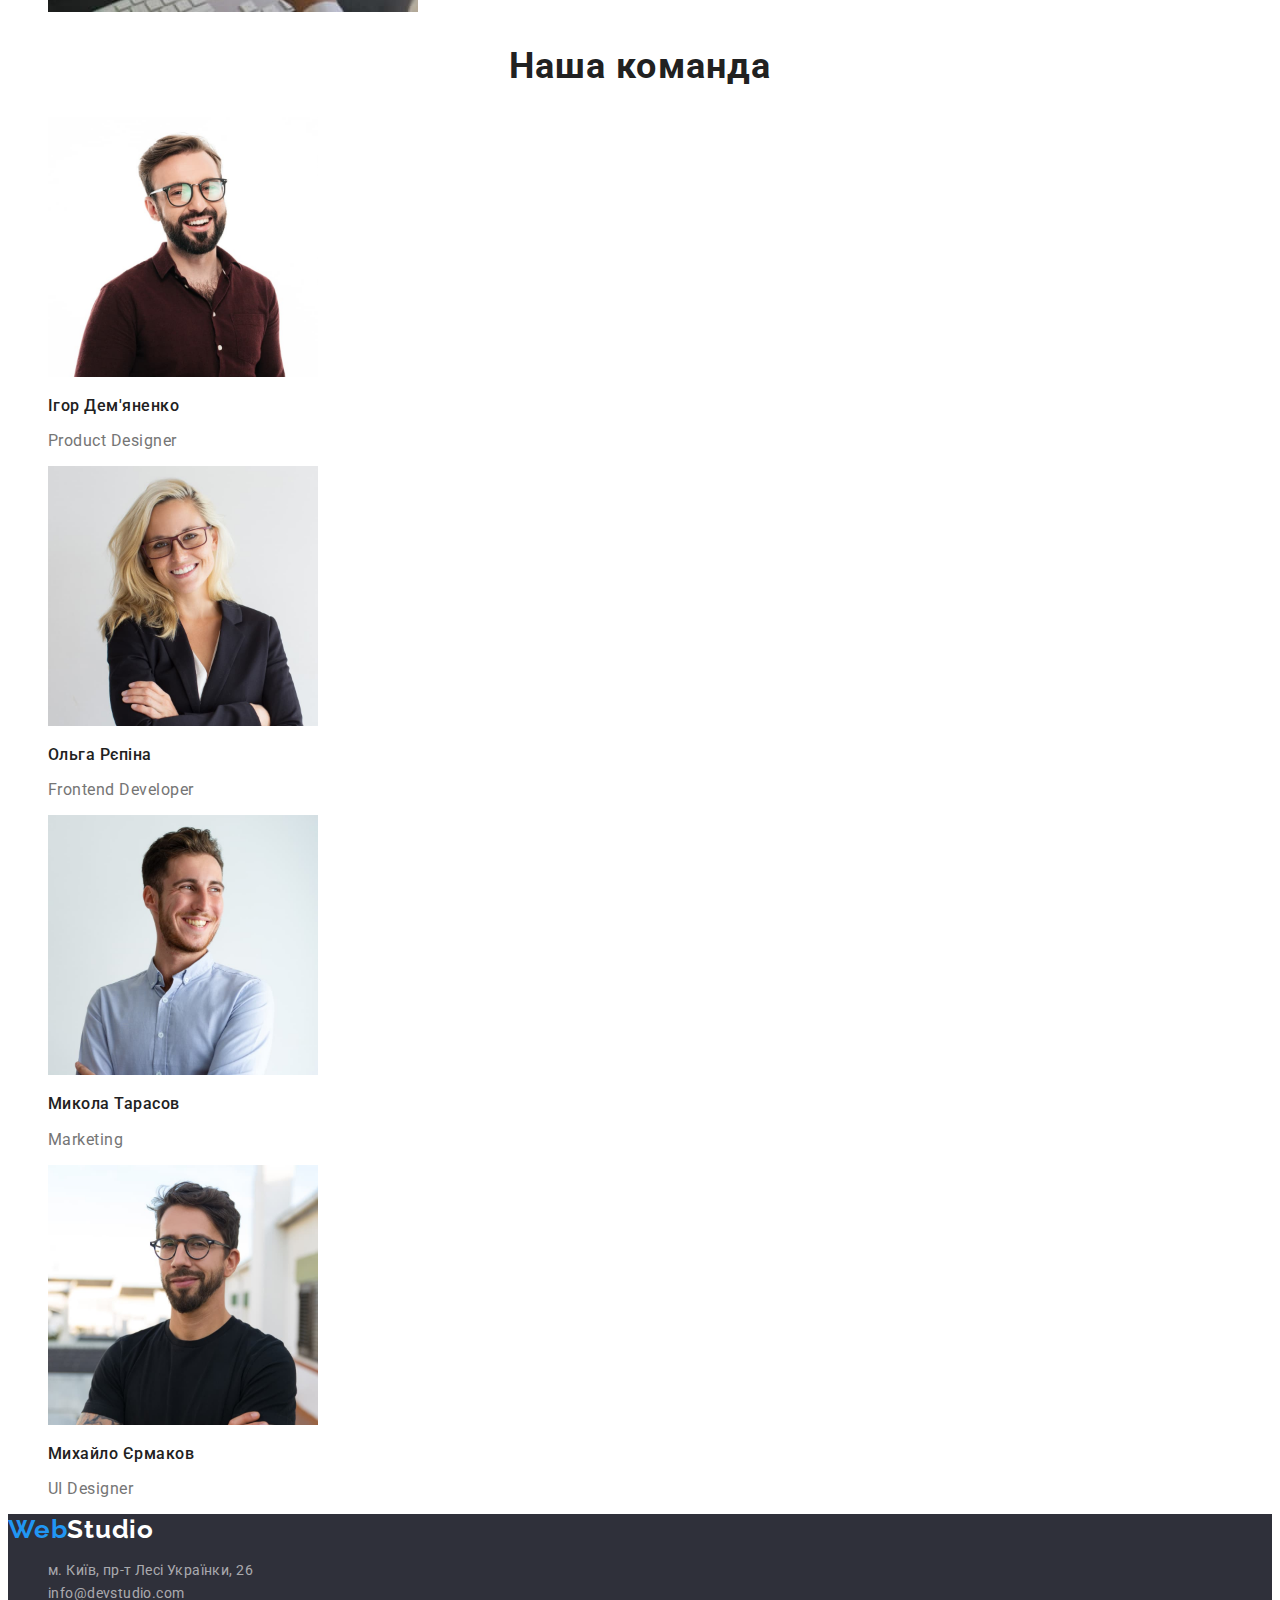
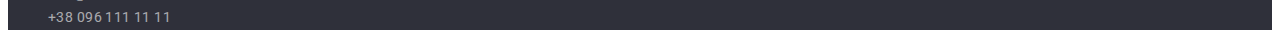
==== commit 04abc6c7: "Correcting mistakes" ====
--- a/index.html
+++ b/index.html
@@ -92,19 +92,16 @@
         <h2 class="section-title">Чим ми займаємося</h2>
         <ul class="simple-items">
           <li>
-            <a class="nounderline-link" href="#"
-              ><img src="./images/image01.jpg" alt="Проект1" width="370"
-            ></a>
+            <img src="./images/image01.jpg" alt="Проект1" width="370"
+            >
           </li>
           <li>
-            <a class="nounderline-link" href="#"
-              ><img src="./images/image02.jpg" alt="Проект2" width="370"
-            ></a>
+            <img src="./images/image02.jpg" alt="Проект2" width="370"
+            >
           </li>
           <li>
-            <a class="nounderline-link" href="#"
-              ><img src="./images/image03.jpg" alt="Проект3" width="370"
-            ></a>
+            <img src="./images/image03.jpg" alt="Проект3" width="370"
+            >
           </li>
         </ul>
       </section>
@@ -151,7 +148,7 @@
       </section>
     </main>
     <footer class="footer">
-      <p class="footer-logo">Web<span class="footer-logo-part">Studio</span></p>
+      <a class="footer-logo nounderline-link" href="./index.html">Web<span class="footer-logo-part">Studio</span></a>
       <address>
         <ul class="simple-items">
           <li>
--- a/css/styles.css
+++ b/css/styles.css
@@ -42,10 +42,6 @@
     color: var(--logo-color);
 }
 
-.logo:hover,
-.logo:focus {
-    text-decoration: underline solid var(--accent-color);
-}
 
 
 
@@ -59,7 +55,7 @@
 
 .menu-nav:hover,
 .menu-nav:focus {
-    text-decoration: underline solid var(--accent-color);
+    color: var(--accent-color);
 }
 
 .current-page {
@@ -192,7 +188,6 @@
 .footer-contacts:hover,
 .footer-contacts:focus {
     color: var(--light-text-color);
-    text-decoration: underline solid var(--accent-color);
 }
 
 
@@ -200,18 +195,18 @@
 /* --------------------------------------------- PORTFOLIO------------------------------------- */
 
 .portfolio-filter-btn {
-    font-family: 'Roboto';
-    font-style: normal;
-    font-weight: 500;
-    font-size: 16px;
-    line-height: 1.62;
+        font-family: 'Roboto';
+        font-style: normal;
+        font-weight: 500;
+        font-size: 16px;
+        line-height: 1.62; 
         /* identical to box height, or 162% */
-    text-align: center;
-    letter-spacing: 0.03em;
-    color: var(--secondary-text-color);
-    background-color: var(--secondary-bg-color);
-    cursor: pointer;
-}
+        text-align: center;
+        letter-spacing: 0.03em;
+        color: var(--secondary-text-color);
+        background-color: var(--secondary-bg-color);
+        cursor: pointer;
+    }
 .portfolio-filter-btn:hover,
 .portfolio-filter-btn:focus {
     color: var(--light-text-color);
